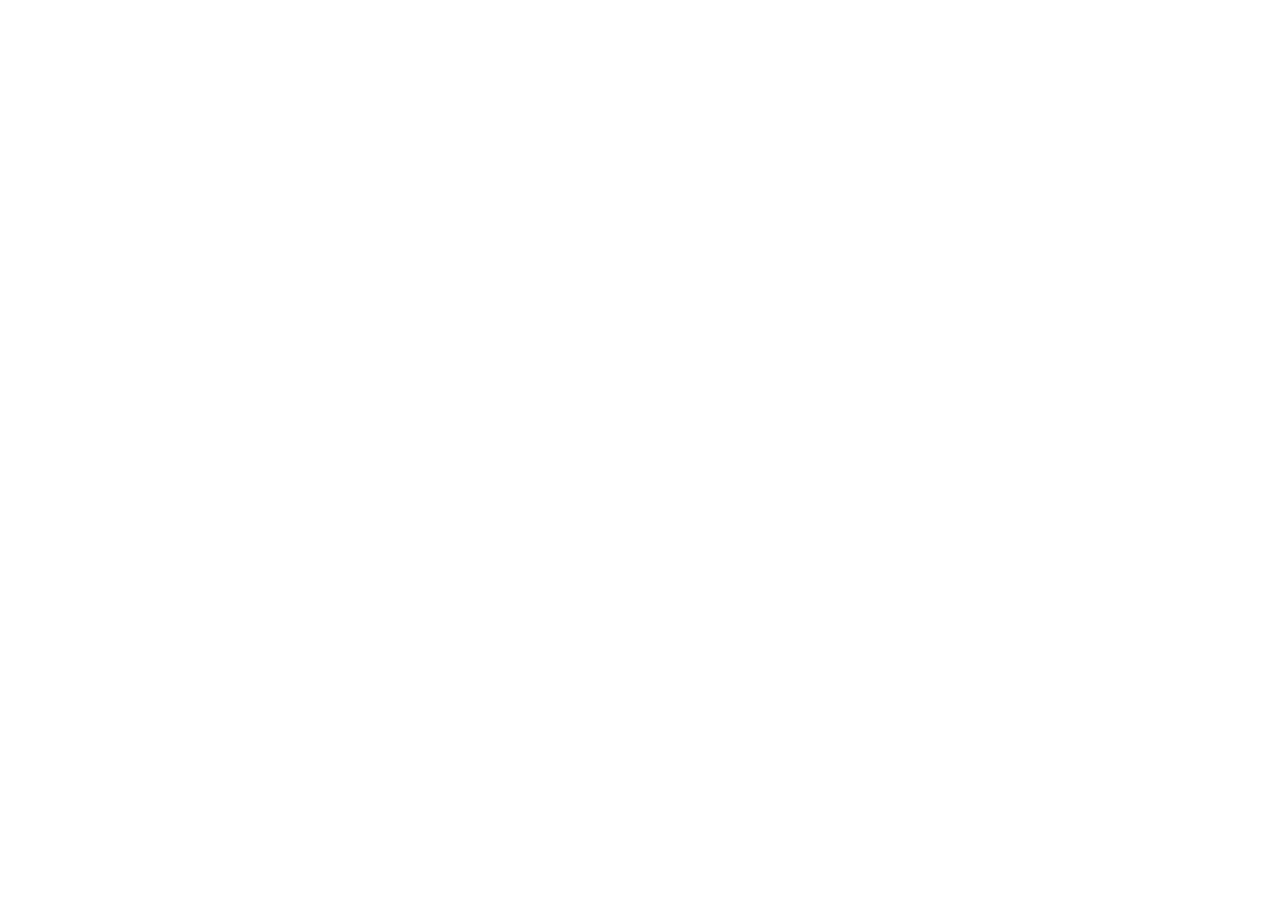
==== miscomponentes/datatable/index.html @ 7aeeec8d "Componentes Graficos" ====
<!DOCTYPE html>
<html lang="en">
<head>
    <title>Title</title>
    <meta charset="utf-8">
    <meta name="viewport" content="width=device-width, initial-scale=1">
    <link rel="stylesheet" href="https://maxcdn.bootstrapcdn.com/bootstrap/3.4.1/css/bootstrap.min.css">
    <link rel="stylesheet" type="text/css" href="https://cdn.datatables.net/1.10.20/css/jquery.dataTables.css">
    <script src="https://ajax.googleapis.com/ajax/libs/jquery/3.4.1/jquery.min.js"></script>
    <script type="text/javascript" charset="utf8" src="https://cdn.datatables.net/1.10.20/js/jquery.dataTables.js"></script>
    <script src="https://maxcdn.bootstrapcdn.com/bootstrap/3.4.1/js/bootstrap.min.js"></script>
</head>
<body>
<div class="container" id="app">
    <div class="row">
        <data-table :titles="titulos" :datalist="data" :button="botones" @delete="borrar" @update="actualizar"></data-table>
    </div>
</div>
<script src="https://cdn.jsdelivr.net/npm/vue/dist/vue.js"></script>
<script type="text/javascript" src="index.js"></script>
</body>
</html>
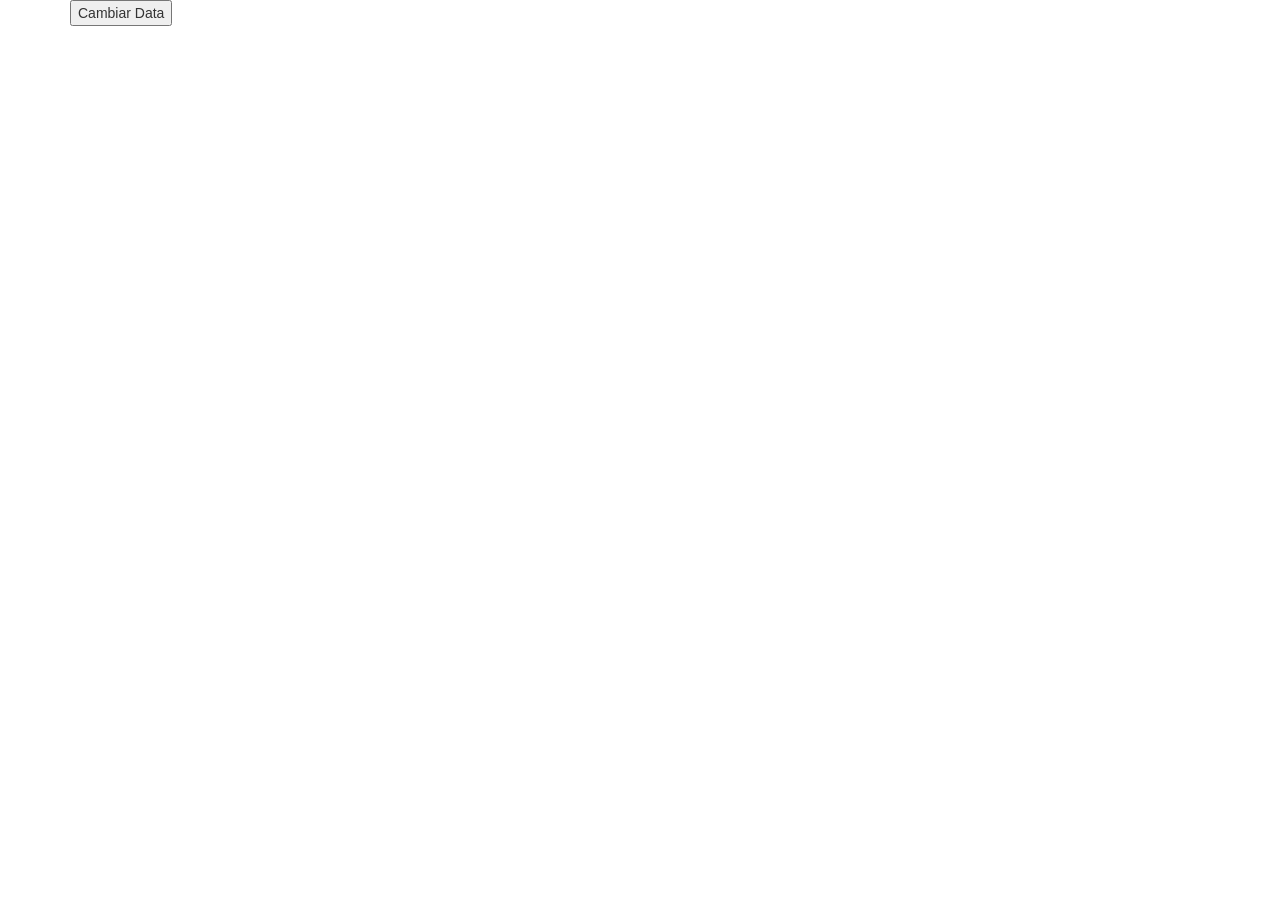
==== commit d5d461c7: "Rutas" ====
--- a/miscomponentes/datatable/index.html
+++ b/miscomponentes/datatable/index.html
@@ -12,8 +12,9 @@
 </head>
 <body>
 <div class="container" id="app">
+    <button @click="cambiarData">Cambiar Data</button>
     <div class="row">
-        <data-table :titles="titulos" :datalist="data" :button="botones" @delete="borrar" @update="actualizar"></data-table>
+        <data-table :titles="titulos" :datalist="data" :button="botones" :id="identificador" @delete="borrar" @update="actualizar"></data-table>
     </div>
 </div>
 <script src="https://cdn.jsdelivr.net/npm/vue/dist/vue.js"></script>
